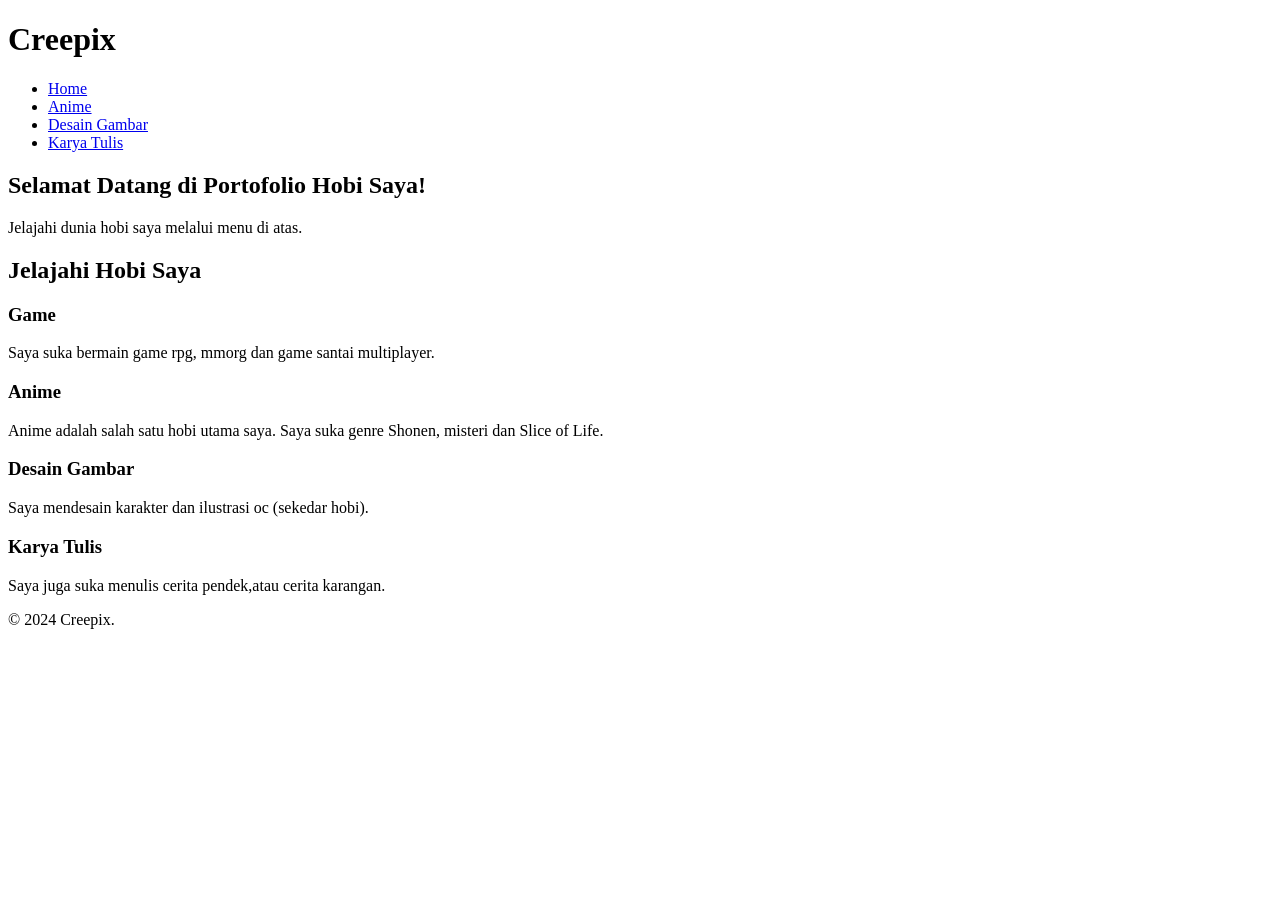
==== Creepix/index.html @ 3059c881 "Add files via upload Signed-off-by: Dzanx <145947235+Dzanx@users.noreply.github.com>" ====
<!DOCTYPE html>
<html lang="id">
  <head>
    <meta charset="UTF-8" />
    <meta name="viewport" content="width=device-width, initial-scale=1.0" />
    <meta
      name="description"
      content="Portofolio Hobi - Game, Anime, Desain Gambar, Karya Tulis"
    />
    <meta name="author" content="Nama Anda" />
    <title>Portofolio Hobi</title>
    <!-- Link ke CSS -->
    <link rel="stylesheet" href="/style/style.css" />
  </head>
  <body>
    <!-- Header -->
    <header>
      <div class="container">
        <h1 class="logo">Creepix</h1>
        <!-- Hamburger Menu -->
        <div class="hamburger-menu" id="hamburgerMenu">
          <span></span>
          <span></span>
          <span></span>
        </div>
        <!-- Navigasi -->
        <nav class="nav-links" id="navLinks">
          <ul>
            <li><a href="index.html">Home</a></li>
            <li><a href="anime.html">Anime</a></li>
            <li><a href="desain.html">Desain Gambar</a></li>
            <li><a href="karya-tulis.html">Karya Tulis</a></li>
            </li>
          </ul>
        </nav>
      </div>
    </header>

    <!-- Hero Section -->
    <section class="hero">
      <div class="container">
        <h2>Selamat Datang di Portofolio Hobi Saya!</h2>
        <p>Jelajahi dunia hobi saya melalui menu di atas.</p>
      </div>
    </section>

    <!-- Flip Cards Section -->
    <section class="flip-cards-section">
      <div class="container">
        <h2 class="section-title">Jelajahi Hobi Saya</h2>
        <div class="flip-cards-container">
          <!-- Flip Card 1 -->
          <div class="flip-card">
            <div class="flip-card-inner">
              <div
                class="flip-card-front"
                style="background-image: url('game-bg.jpg')"
              >
                <h3>Game</h3>
              </div>
              <div class="flip-card-back">
                <p>
                  Saya suka bermain game rpg, mmorg dan game santai multiplayer.
                </p>
              </div>
            </div>
          </div>

          <!-- Flip Card 2 -->
          <div class="flip-card">
            <div class="flip-card-inner">
              <div
                class="flip-card-front"
                style="background-image: url('/Images/shinji.png')"
              >
                <h3>Anime</h3>
              </div>
              <div class="flip-card-back">
                <p>
                  Anime adalah salah satu hobi utama saya. Saya suka genre
                  Shonen, misteri dan Slice of Life.
                </p>
              </div>
            </div>
          </div>

          <!-- Flip Card 3 -->
          <div class="flip-card">
            <div class="flip-card-inner">
              <div
                class="flip-card-front"
                style="background-image: url('desain-bg.jpg')"
              >
                <h3>Desain Gambar</h3>
              </div>
              <div class="flip-card-back">
                <p>Saya mendesain karakter dan ilustrasi oc (sekedar hobi).</p>
              </div>
            </div>
          </div>

          <!-- Flip Card 4 -->
          <div class="flip-card">
            <div class="flip-card-inner">
              <div
                class="flip-card-front"
                style="background-image: url('tulis-bg.jpg')"
              >
                <h3>Karya Tulis</h3>
              </div>
              <div class="flip-card-back">
                <p>
                  Saya juga suka menulis cerita pendek,atau cerita karangan.
                </p>
              </div>
            </div>
          </div>
        </div>
      </div>
    </section>

    <!-- Footer -->
    <footer>
      <div class="container">
        <p>&copy; 2024 Creepix.</p>
      </div>
    </footer>

    <!-- JavaScript untuk Hamburger Menu -->
    <script>
      // Toggle Hamburger Menu
      const hamburgerMenu = document.getElementById("hamburgerMenu");
      const navLinks = document.getElementById("navLinks");
      hamburgerMenu.addEventListener("click", () => {
        navLinks.classList.toggle("active");
      });
    </script>
  </body>
</html>
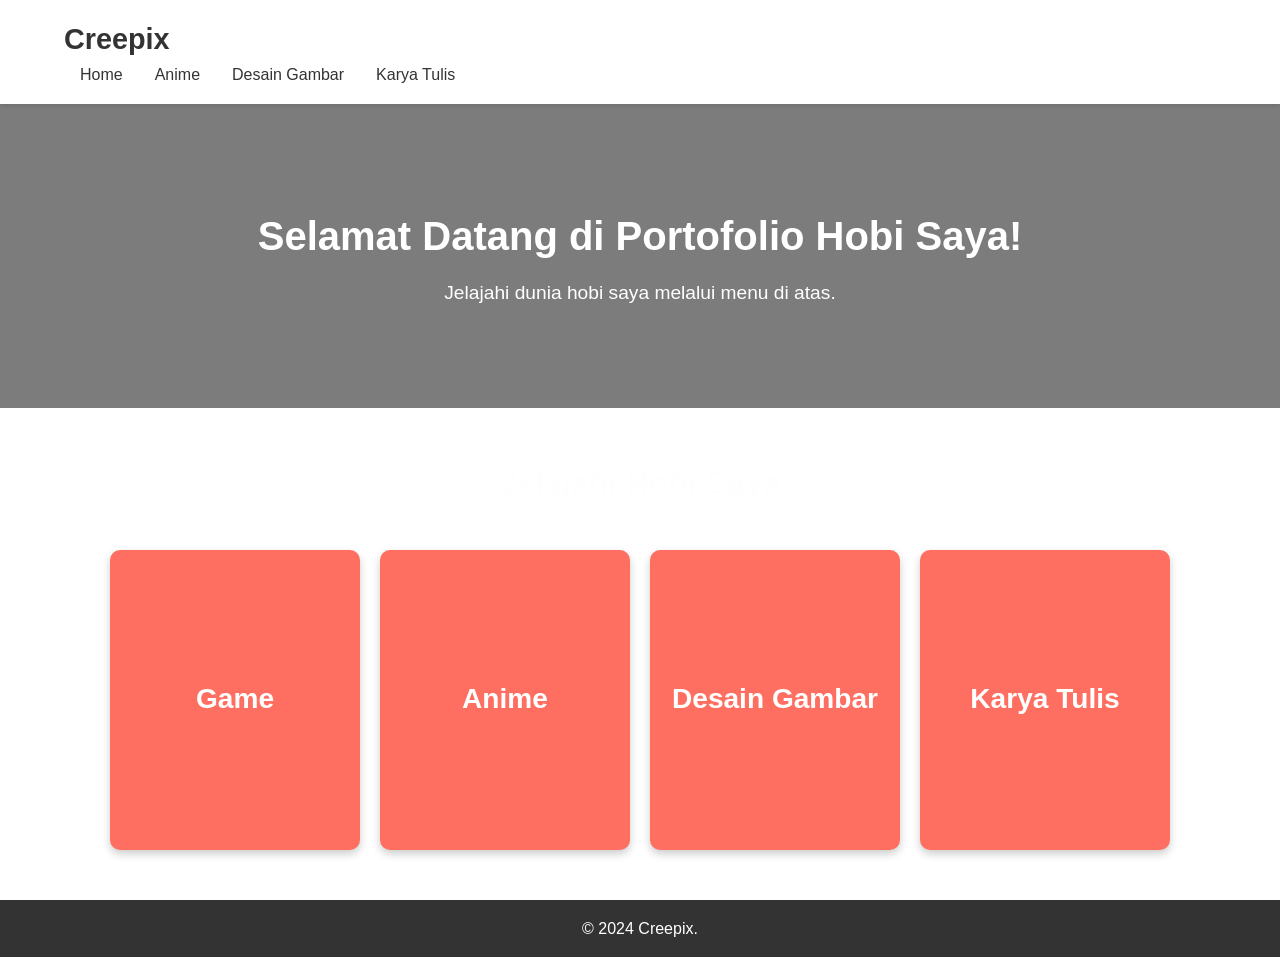
==== commit 96c44af0: "Add files via upload" ====
--- a/Creepix/index.html
+++ b/Creepix/index.html
@@ -10,7 +10,257 @@
     <meta name="author" content="Nama Anda" />
     <title>Portofolio Hobi</title>
     <!-- Link ke CSS -->
-    <link rel="stylesheet" href="/style/style.css" />
+   <style>
+    /* Reset default browser styles */
+* {
+    margin: 0;
+    padding: 0;
+    box-sizing: border-box;
+}
+
+body {
+    font-family: 'Arial', sans-serif;
+    line-height: 1.6;
+    background-color: #f9f9f9;
+    color: #333;
+}
+
+.container {
+    width: 90%;
+    max-width: 1200px;
+    margin: auto;
+}
+
+/* Header Styling */
+header {
+    display: flex;
+    justify-content: space-between;
+    align-items: center;
+    padding: 1rem 0;
+    background-color: #fff;
+    box-shadow: 0 2px 5px rgba(0, 0, 0, 0.1);
+}
+
+.logo {
+    font-size: 1.8rem;
+    font-weight: bold;
+    color: #333;
+}
+
+.hamburger-menu {
+    display: none;
+    flex-direction: column;
+    cursor: pointer;
+}
+
+.hamburger-menu span {
+    width: 25px;
+    height: 3px;
+    background-color: #333;
+    margin: 4px 0;
+}
+
+.nav-links ul {
+    display: flex;
+    list-style: none;
+}
+
+.nav-links ul li a {
+    text-decoration: none;
+    color: #333;
+    padding: 0.5rem 1rem;
+    transition: color 0.3s ease;
+}
+
+.nav-links ul li a:hover {
+    color: #ff6f61;
+}
+
+/* Hero Section Styling */
+.hero {
+    background: linear-gradient(rgba(0, 0, 0, 0.5), rgba(0, 0, 0, 0.5)), url('/Images/wallhaven-2ymr79_3840x2160.png') no-repeat center center/cover;
+    color: #fff;
+    text-align: center;
+    padding: 100px 20px;
+}
+
+.hero h2 {
+    font-size: 2.5rem;
+    margin-bottom: 10px;
+}
+
+.hero p {
+    font-size: 1.2rem;
+}
+
+/* Flip Cards Section Styling */
+.flip-cards-section {
+    padding: 50px 0;
+    background-color: #ffffff;
+}
+
+.section-title {
+    text-align: center;
+    font-size: 2rem;
+    margin-bottom: 40px;
+    color: #fffefe;
+}
+
+.flip-cards-container {
+    display: flex;
+    flex-wrap: wrap;
+    justify-content: center;
+    gap: 20px;
+}
+
+.flip-card {
+    background-color: transparent;
+    width: 250px;
+    height: 300px;
+    perspective: 1000px;
+}
+
+.flip-card-inner {
+    position: relative;
+    width: 100%;
+    height: 100%;
+    text-align: center;
+    transition: transform 0.8s;
+    transform-style: preserve-3d;
+}
+
+.flip-card:hover .flip-card-inner {
+    transform: rotateY(180deg);
+}
+
+.flip-card-front,
+.flip-card-back {
+    position: absolute;
+    width: 100%;
+    height: 100%;
+    backface-visibility: hidden;
+    display: flex;
+    justify-content: center;
+    align-items: center;
+    border-radius: 10px;
+    box-shadow: 0 4px 8px rgba(0, 0, 0, 0.2);
+}
+
+.flip-card-front {
+    background-size: cover;
+    background-position: center;
+    color: #ffffff;
+    background-color: #ff6f61;
+    font-size: 1.5rem;
+    font-weight: bold;
+}
+
+.flip-card-back {
+    background-color: #333;
+    color: #fff;
+    transform: rotateY(180deg);
+    padding: 20px;
+    font-size: 0.9rem;
+}
+
+/* Responsive Design */
+@media (max-width: 768px) {
+    .hamburger-menu {
+        display: flex;
+    }
+
+    .nav-links {
+        display: none;
+        flex-direction: column;
+        background-color: #fff;
+        position: absolute;
+        top: 60px;
+        right: 0;
+        width: 100%;
+        box-shadow: 0 4px 8px rgba(0, 0, 0, 0.1);
+    }
+
+    .nav-links.active {
+        display: flex;
+    }
+
+    .nav-links ul {
+        flex-direction: column;
+    }
+}
+
+/* Footer Styling */
+footer {
+    text-align: center;
+    padding: 1rem 0;
+    background-color: #333;
+    color: #fff;
+}
+
+/* Responsive Design */
+@media (max-width: 768px) {
+    .hamburger-menu {
+        display: flex;
+    }
+
+    .nav-links {
+        display: none;
+        flex-direction: column;
+        background-color: #fff;
+        position: absolute;
+        top: 60px;
+        right: 0;
+        width: 100%;
+        box-shadow: 0 4px 8px rgba(0, 0, 0, 0.1);
+    }
+
+    .nav-links.active {
+        display: flex;
+    }
+
+    .nav-links ul {
+        flex-direction: column;
+    }
+
+    .flip-card {
+        margin: 20px;
+    }
+}
+
+/* Footer Styling */
+footer {
+    text-align: center;
+    padding: 1rem 0;
+    background-color: #333;
+    color: #fff;
+}
+
+/* Responsive Design */
+@media (max-width: 768px) {
+    .hamburger-menu {
+        display: flex;
+    }
+
+    .nav-links {
+        display: none;
+        flex-direction: column;
+        background-color: #fff;
+        position: absolute;
+        top: 60px;
+        right: 0;
+        width: 100%;
+        box-shadow: 0 4px 8px rgba(0, 0, 0, 0.1);
+    }
+
+    .nav-links.active {
+        display: flex;
+    }
+
+    .nav-links ul {
+        flex-direction: column;
+    }
+}
+   </style>
   </head>
   <body>
     <!-- Header -->
